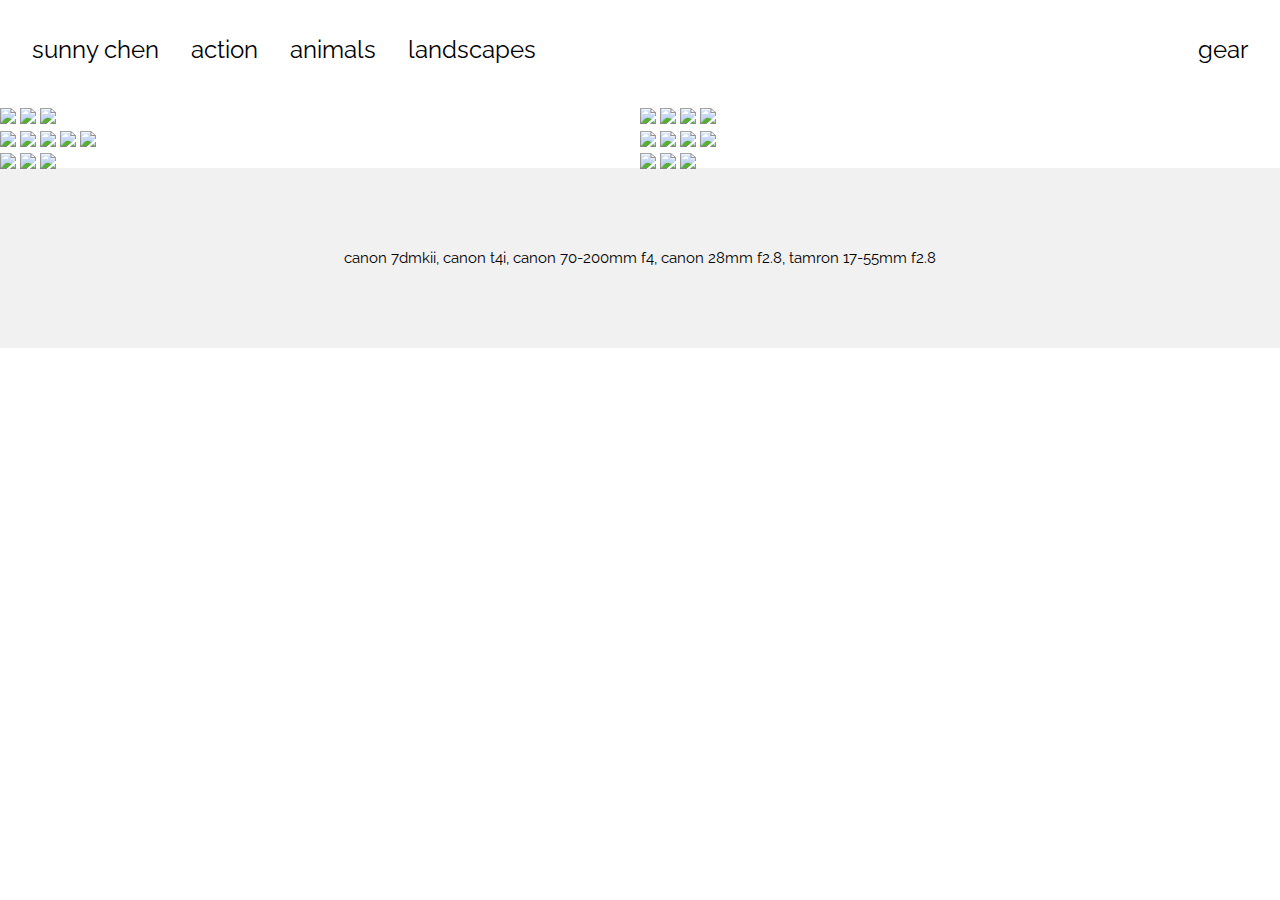
==== photos.html @ d1ae12ae "Update photos.html" ====
<!DOCTYPE html>
<html>
<title>Sunny's Photos</title>
<meta charset="UTF-8">
<meta name="viewport" content="width=device-width, initial-scale=1">
<link rel="stylesheet" href="https://www.w3schools.com/w3css/4/w3.css">
<link href="https://fonts.googleapis.com/css?family=Raleway" rel="stylesheet" type="text/css">
<style>
body {font-family: "Raleway", Arial, sans-serif}
.w3-row img {margin-bottom: -8px}
</style>
<body>

<!-- !PAGE CONTENT! -->
<div class="w3-content" style="max-width:1500px">

  <!-- Header -->
  <header class="w3-container w3-xlarge w3-padding-24">
    <a href="/index.html" class="w3-left w3-button w3-white">sunny chen</a>
    <a href="#action" class="w3-left w3-button w3-white">action</a>
    <a href="#animals" class="w3-left w3-button w3-white">animals</a>
    <a href="#landscapes" class="w3-left w3-button w3-white">landscapes</a>
    <a href="#gear" class="w3-right w3-button w3-white">gear</a>
  </header>

  <!-- Photo Grid -->
  <div class="w3-row" id="action">
    <div class="w3-half">
      <img src="/images/drone2.jpg" style="width:100%">
      <img src="/images/disc1.jpg" style="width:100%">
      <img src="/images/car1.jpg" style="width:100%">
    </div>

    <div class="w3-half">
      <img src="/images/car3.jpg" style="width:100%">
      <img src="/images/drone1.jpg" style="width:100%">
      <img src="/images/car4.jpg" style="width:100%">
      <img src="/images/disc2.jpg" style="width:100%">
    </div>
  </div>
  <div class="w3-row" id="animals">
    <div class="w3-half">
      <img src="/images/monke.jpg" style="width:100%">
      <img src="/images/dog1.jpg" style="width:100%">
      <img src="/images/cat3.jpg" style="width:100%">
      <img src="/images/birb2.jpg" style="width:100%">
      <img src="/images/birb3.jpg" style="width:100%">
    </div>

    <div class="w3-half">
      <img src="/images/cat2.jpg" style="width:100%">
      <img src="/images/dog2.jpg" style="width:100%">
      <img src="/images/cat1.jpg" style="width:100%">
      <img src="/images/birb1.jpg" style="width:100%">
    </div>
  </div>
  <div class="w3-row" id="landscapes">
    <div class="w3-half">
      <img src="/images/land1.jpg" style="width:100%">
      <img src="/images/land3.jpg" style="width:100%">
      <img src="/images/land5.jpg" style="width:100%">
    </div>

    <div class="w3-half">
      <img src="/images/land4.jpg" style="width:100%">
      <img src="/images/land2.jpg" style="width:100%">
      <img src="/images/birb4.jpg" style="width:100%">
    </div>
  </div>
  
<!-- End Page Content -->
</div>

<!-- Footer / About Section -->
<footer class="w3-light-grey w3-padding-64 w3-center" id="gear">
  <form style="margin:auto;width:60%" action="/action_page.php" target="_blank">
    <p>canon 7dmkii, canon t4i, canon 70-200mm f4, canon 28mm f2.8, tamron 17-55mm f2.8</p>
</footer>
 
</body>
</html>
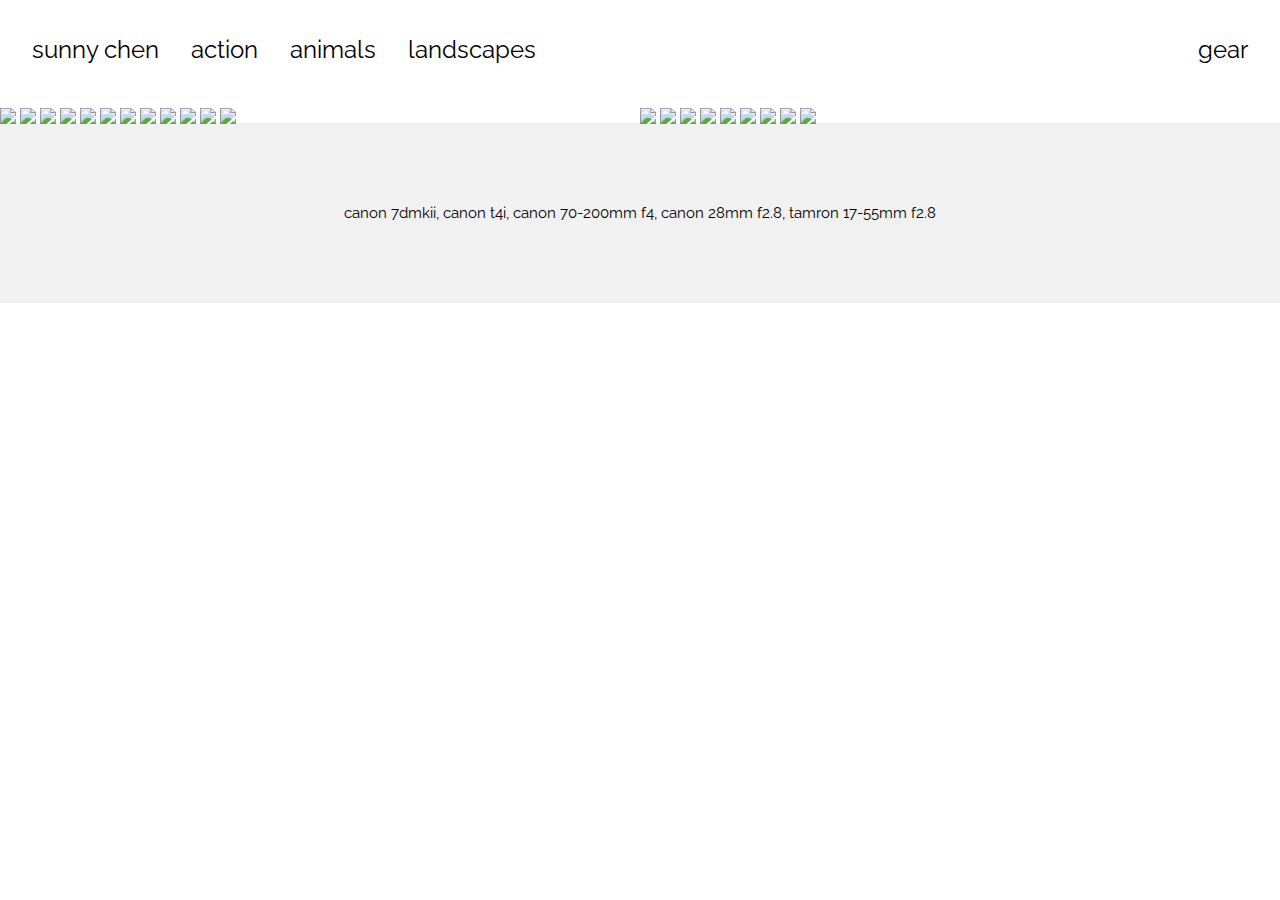
==== commit d9987681: "Update photos.html" ====
--- a/photos.html
+++ b/photos.html
@@ -27,44 +27,29 @@
   <div class="w3-row" id="action">
     <div class="w3-half">
       <img src="/images/drone2.jpg" style="width:100%">
-      <img src="/images/disc1.jpg" style="width:100%">
+      <img src="/images/disc2.jpg" style="width:100%">
       <img src="/images/car1.jpg" style="width:100%">
+      <img src="/images/monke.jpg" style="width:100%">
+      <img src="/images/dog1.jpg" style="width:100%">
+      <img src="/images/cat3.jpg" style="width:100%">
+      <img src="/images/birb2.jpg" style="width:100%">
+      <img src="/images/dog2.jpg" style="width:100%">
+      <img src="/images/birb4.jpg" style="width:100%">
+      <img src="/images/land1.jpg" style="width:100%" id="landscapes">
+      <img src="/images/land3.jpg" style="width:100%">
+      <img src="/images/land5.jpg" style="width:100%">
     </div>
 
     <div class="w3-half">
       <img src="/images/car3.jpg" style="width:100%">
       <img src="/images/drone1.jpg" style="width:100%">
       <img src="/images/car4.jpg" style="width:100%">
-      <img src="/images/disc2.jpg" style="width:100%">
-    </div>
-  </div>
-  <div class="w3-row" id="animals">
-    <div class="w3-half">
-      <img src="/images/monke.jpg" style="width:100%">
-      <img src="/images/dog1.jpg" style="width:100%">
-      <img src="/images/cat3.jpg" style="width:100%">
-      <img src="/images/birb2.jpg" style="width:100%">
+      <img src="/images/cat2.jpg" style="width:100%" id="animals">
       <img src="/images/birb3.jpg" style="width:100%">
-    </div>
-
-    <div class="w3-half">
-      <img src="/images/cat2.jpg" style="width:100%">
-      <img src="/images/dog2.jpg" style="width:100%">
       <img src="/images/cat1.jpg" style="width:100%">
       <img src="/images/birb1.jpg" style="width:100%">
-    </div>
-  </div>
-  <div class="w3-row" id="landscapes">
-    <div class="w3-half">
-      <img src="/images/land1.jpg" style="width:100%">
-      <img src="/images/land3.jpg" style="width:100%">
-      <img src="/images/land5.jpg" style="width:100%">
-    </div>
-
-    <div class="w3-half">
       <img src="/images/land4.jpg" style="width:100%">
       <img src="/images/land2.jpg" style="width:100%">
-      <img src="/images/birb4.jpg" style="width:100%">
     </div>
   </div>
   
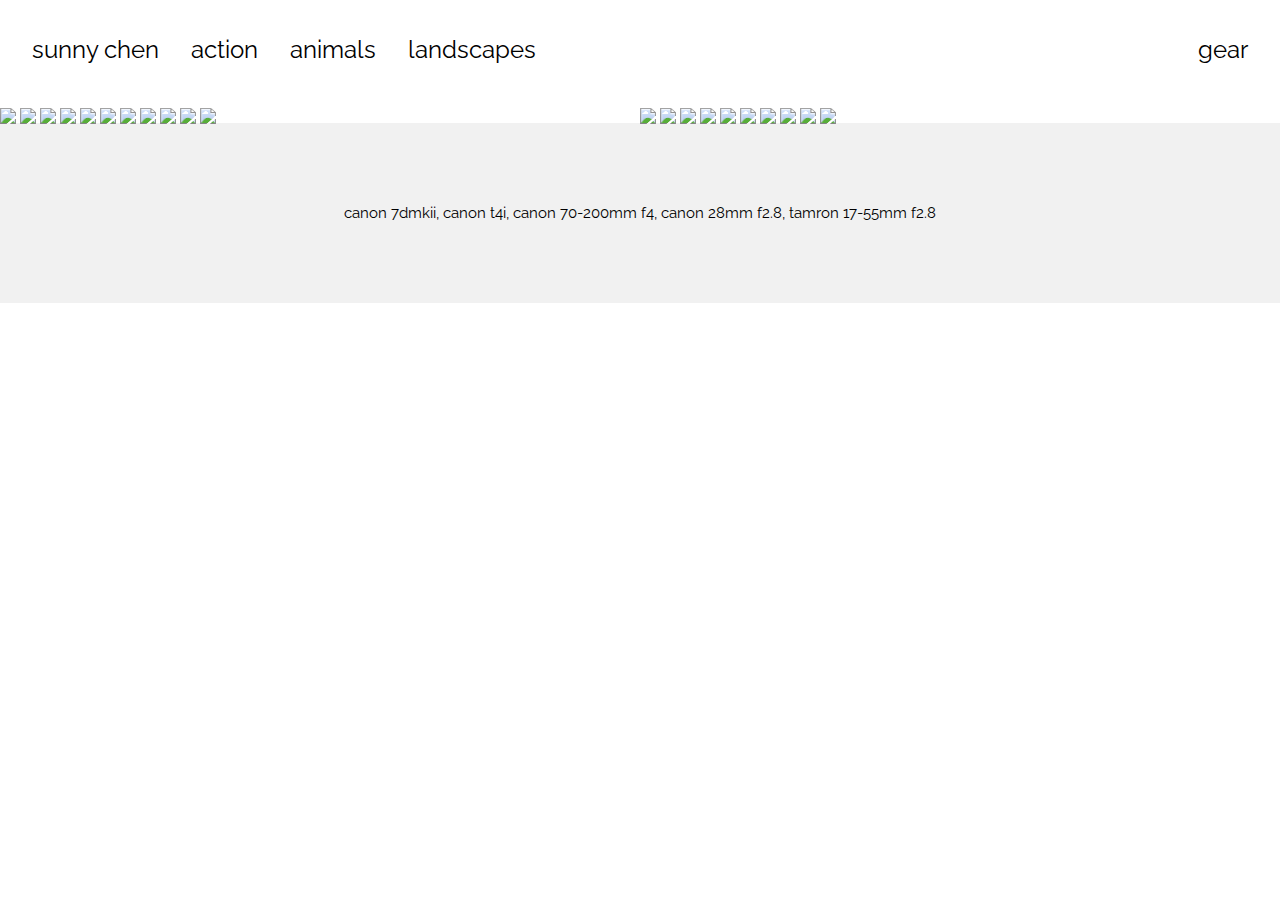
==== commit 28602730: "zoom on hover" ====
--- a/photos.html
+++ b/photos.html
@@ -1,13 +1,22 @@
 <!DOCTYPE html>
 <html>
-<title>Sunny's Photos</title>
+<title>sunny's photos</title>
 <meta charset="UTF-8">
 <meta name="viewport" content="width=device-width, initial-scale=1">
 <link rel="stylesheet" href="https://www.w3schools.com/w3css/4/w3.css">
 <link href="https://fonts.googleapis.com/css?family=Raleway" rel="stylesheet" type="text/css">
 <style>
+html {scroll-behavior: smooth;}
 body {font-family: "Raleway", Arial, sans-serif}
 .w3-row img {margin-bottom: -8px}
+.zoom {
+  transition: transform .2s;
+}
+.zoom:hover {
+  -ms-transform: scale(1.5); /* IE 9 */
+  -webkit-transform: scale(1.5); /* Safari 3-8 */
+  transform: scale(1.5); 
+}
 </style>
 <body>
 
@@ -26,30 +35,30 @@
   <!-- Photo Grid -->
   <div class="w3-row" id="action">
     <div class="w3-half">
-      <img src="/images/drone2.jpg" style="width:100%">
-      <img src="/images/disc2.jpg" style="width:100%">
-      <img src="/images/car1.jpg" style="width:100%">
-      <img src="/images/monke.jpg" style="width:100%">
-      <img src="/images/dog1.jpg" style="width:100%">
-      <img src="/images/cat3.jpg" style="width:100%">
-      <img src="/images/birb2.jpg" style="width:100%">
-      <img src="/images/dog2.jpg" style="width:100%">
-      <img src="/images/birb4.jpg" style="width:100%">
-      <img src="/images/land1.jpg" style="width:100%" id="landscapes">
-      <img src="/images/land3.jpg" style="width:100%">
-      <img src="/images/land5.jpg" style="width:100%">
+      <img src="/images/drone2.jpg" style="width:100%" class="zoom">
+      <img src="/images/disc2.jpg" style="width:100%" class="zoom">
+      <img src="/images/car1.jpg" style="width:100%" class="zoom">
+      <img src="/images/monke.jpg" style="width:100%" class="zoom">
+      <img src="/images/dog1.jpg" style="width:100%" class="zoom">
+      <img src="/images/cat3.jpg" style="width:100%" class="zoom">
+      <img src="/images/birb2.jpg" style="width:100%" class="zoom">
+      <img src="/images/dog2.jpg" style="width:100%" class="zoom">
+      <img src="/images/land1.jpg" style="width:100%" id="landscapes" class="zoom">
+      <img src="/images/land3.jpg" style="width:100%" class="zoom">
+      <img src="/images/land5.jpg" style="width:100%" class="zoom">
     </div>
 
     <div class="w3-half">
-      <img src="/images/car3.jpg" style="width:100%">
-      <img src="/images/drone1.jpg" style="width:100%">
-      <img src="/images/car4.jpg" style="width:100%">
-      <img src="/images/cat2.jpg" style="width:100%" id="animals">
-      <img src="/images/birb3.jpg" style="width:100%">
-      <img src="/images/cat1.jpg" style="width:100%">
-      <img src="/images/birb1.jpg" style="width:100%">
-      <img src="/images/land4.jpg" style="width:100%">
-      <img src="/images/land2.jpg" style="width:100%">
+      <img src="/images/car3.jpg" style="width:100%" class="zoom">
+      <img src="/images/drone1.jpg" style="width:100%" class="zoom">
+      <img src="/images/car4.jpg" style="width:100%" class="zoom">
+      <img src="/images/cat2.jpg" style="width:100%" id="animals" class="zoom">
+      <img src="/images/birb3.jpg" style="width:100%" class="zoom">
+      <img src="/images/cat1.jpg" style="width:100%" class="zoom">
+      <img src="/images/birb1.jpg" style="width:100%" class="zoom">
+      <img src="/images/birb4.jpg" style="width:100%" class="zoom">
+      <img src="/images/land4.jpg" style="width:100%" class="zoom">
+      <img src="/images/land2.jpg" style="width:100%" class="zoom">
     </div>
   </div>
   
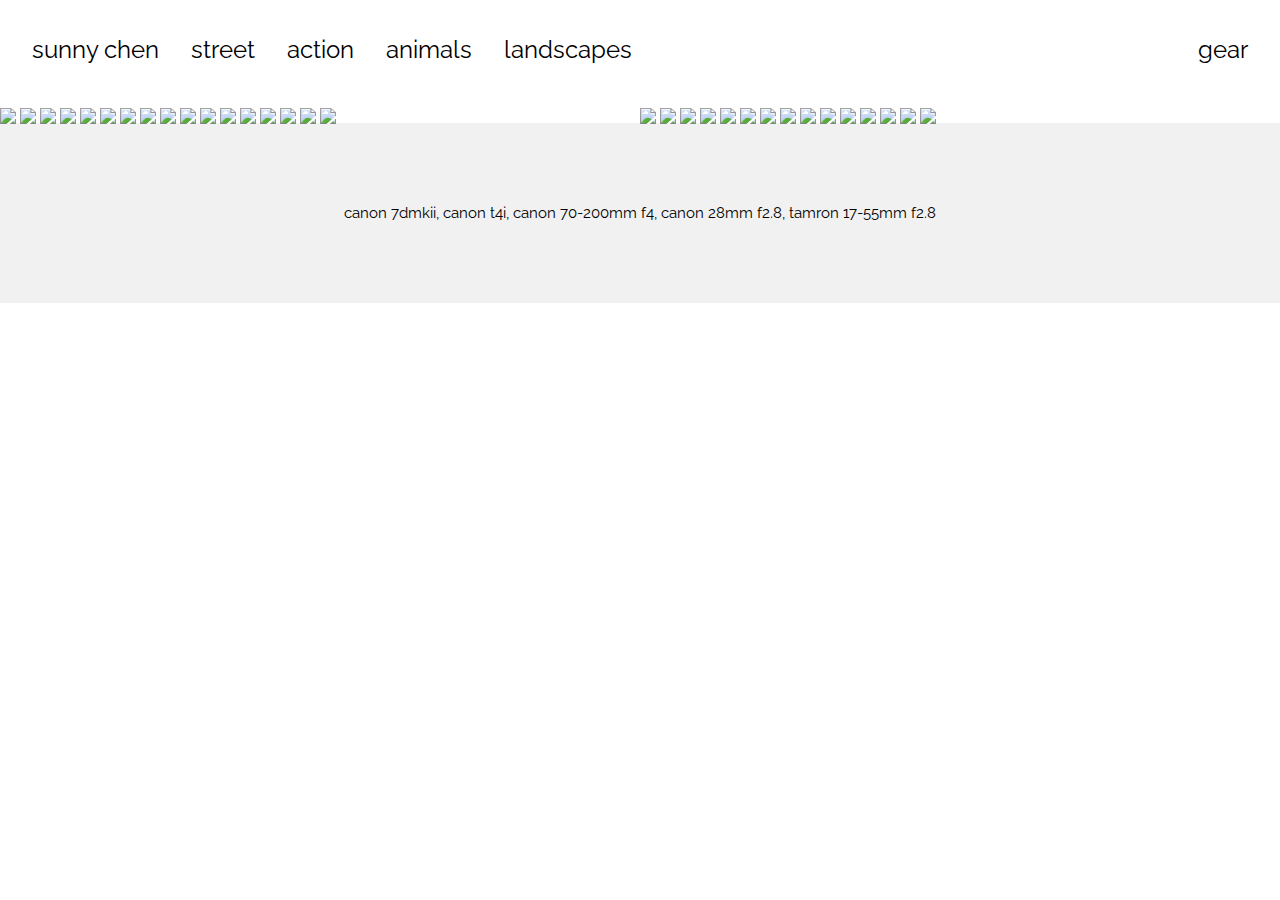
==== commit a74052f0: "Update photos.html" ====
--- a/photos.html
+++ b/photos.html
@@ -26,6 +26,7 @@
   <!-- Header -->
   <header class="w3-container w3-xlarge w3-padding-24">
     <a href="/index.html" class="w3-left w3-button w3-white">sunny chen</a>
+    <a href="#street" class="w3-left w3-button w3-white">street</a>
     <a href="#action" class="w3-left w3-button w3-white">action</a>
     <a href="#animals" class="w3-left w3-button w3-white">animals</a>
     <a href="#landscapes" class="w3-left w3-button w3-white">landscapes</a>
@@ -35,7 +36,13 @@
   <!-- Photo Grid -->
   <div class="w3-row" id="action">
     <div class="w3-half">
-      <img src="/images/drone2.jpg" style="width:100%" class="zoom">
+      <img src="/images/street1.jpg" style="width:100%" id="street" class="zoom">
+      <img src="/images/street3.jpg" style="width:100%" class="zoom">
+      <img src="/images/street5.jpg" style="width:100%" class="zoom">
+      <img src="/images/street7.jpg" style="width:100%" class="zoom">
+      <img src="/images/street9.jpg" style="width:100%" class="zoom">
+      <img src="/images/street11.jpg" style="width:100%" class="zoom">
+      <img src="/images/drone2.jpg" style="width:100%" id="action" class="zoom">
       <img src="/images/disc2.jpg" style="width:100%" class="zoom">
       <img src="/images/car1.jpg" style="width:100%" class="zoom">
       <img src="/images/monke.jpg" style="width:100%" class="zoom">
@@ -49,6 +56,11 @@
     </div>
 
     <div class="w3-half">
+      <img src="/images/street2.jpg" style="width:100%" class="zoom">
+      <img src="/images/street4.jpg" style="width:100%" class="zoom">
+      <img src="/images/street6.jpg" style="width:100%" class="zoom">
+      <img src="/images/street8.jpg" style="width:100%" class="zoom">
+      <img src="/images/street10.jpg" style="width:100%" class="zoom">
       <img src="/images/car3.jpg" style="width:100%" class="zoom">
       <img src="/images/drone1.jpg" style="width:100%" class="zoom">
       <img src="/images/car4.jpg" style="width:100%" class="zoom">
